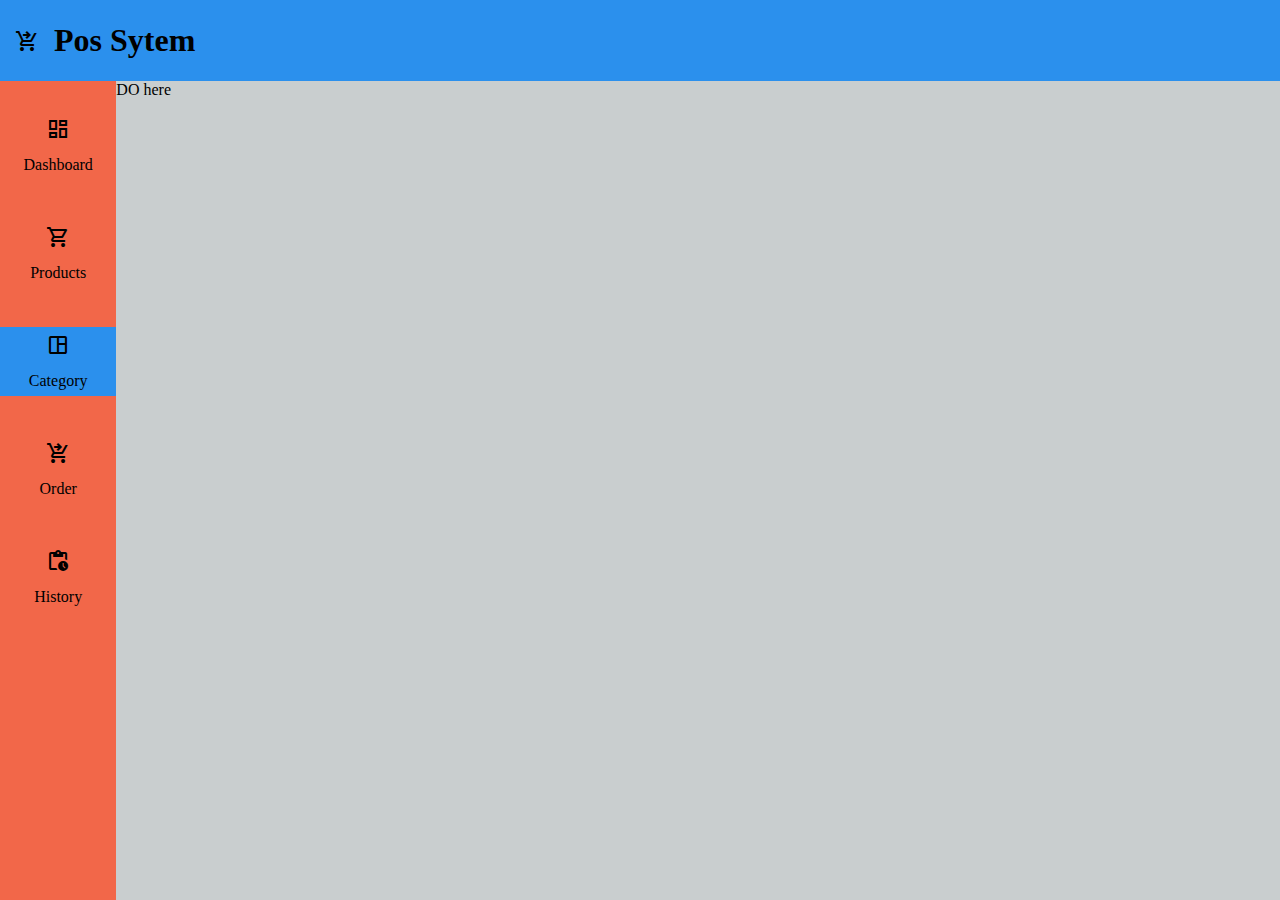
==== pages/category.html @ 848c67d4 "edit struture" ====
<!DOCTYPE html>
<html lang="en">
<head>
      <meta charset="UTF-8">
      <meta name="viewport" content="width=device-width, initial-scale=1.0">
      <title>Dashboard</title>
      <link rel="stylesheet" href="../../css/category.css">
      <link rel="stylesheet" href="https://fonts.googleapis.com/css2?family=Material+Symbols+Outlined:opsz,wght,FILL,GRAD@20..48,100..700,0..1,-50..200" />
</head>
<body>
      <main>
            <i class="material-symbols-outlined">shopping_cart_checkout</i>
            <h1>Pos Sytem</h1>
      </main>
      <section>
            <div class="menus">
                  <a href="#">
                        <div class="menu">
                              <i class="material-symbols-outlined">dashboard</i>
                              <p>Dashboard</p>
                        </div>
                  </a>
                  <a href="">
                        <div class="menu">
                              <i class="material-symbols-outlined">shopping_cart</i>
                              <p>Products</p>
                        </div>
                  </a>
                  <a href="">
                        <div class="menu active">
                              <i class="material-symbols-outlined">space_dashboard</i>
                              <p>Category</p>
                        </div>
                  </a>
                  <a href="">
                        <div class="menu">
                              <i class="material-symbols-outlined">shopping_cart_checkout</i>
                              <p>Order</p>
                        </div>
                  </a>
                  <a href="">
                        <div class="menu">
                              <i class="material-symbols-outlined">pending_actions</i>
                              <p>History</p>
                        </div>
                  </a>

            </div>
            <div class="container">
                  <p>DO here</p>
            </div>
      </section>
</body>
</html>
---- css/category.css ----
* {
      margin: 0;
      padding: 0;
      box-sizing: border-box;
}
/* body{
      display: flex;
} */

main{
      display: flex;
      align-items: center;
      gap: 15px;
      padding-left: 15px;
      background-color: #2b90ed;
      /* background-color: #494d58; */
      height: 9vh;
}
/* k */

section{
      display: flex;
}
.menus{
      height:91vh;
      background-color: #f26749;
      flex: 0.3;
      display: flex;
      flex-direction: column;
      gap: 39px;
      padding: 30px 0;
      top: 0;
}

a{
      text-decoration: none;
      color: black;
}
.menu{
      display: flex;
      flex-direction: column;
      align-items: center;
      gap: 15px;
      padding: 6px;
      cursor: pointer;
}

.menu:hover{
      background-color: white;
}

.active{
      background-color: #2b90ed;
}

.container{
      flex: 3;
      background-color: #c9cecf;
}
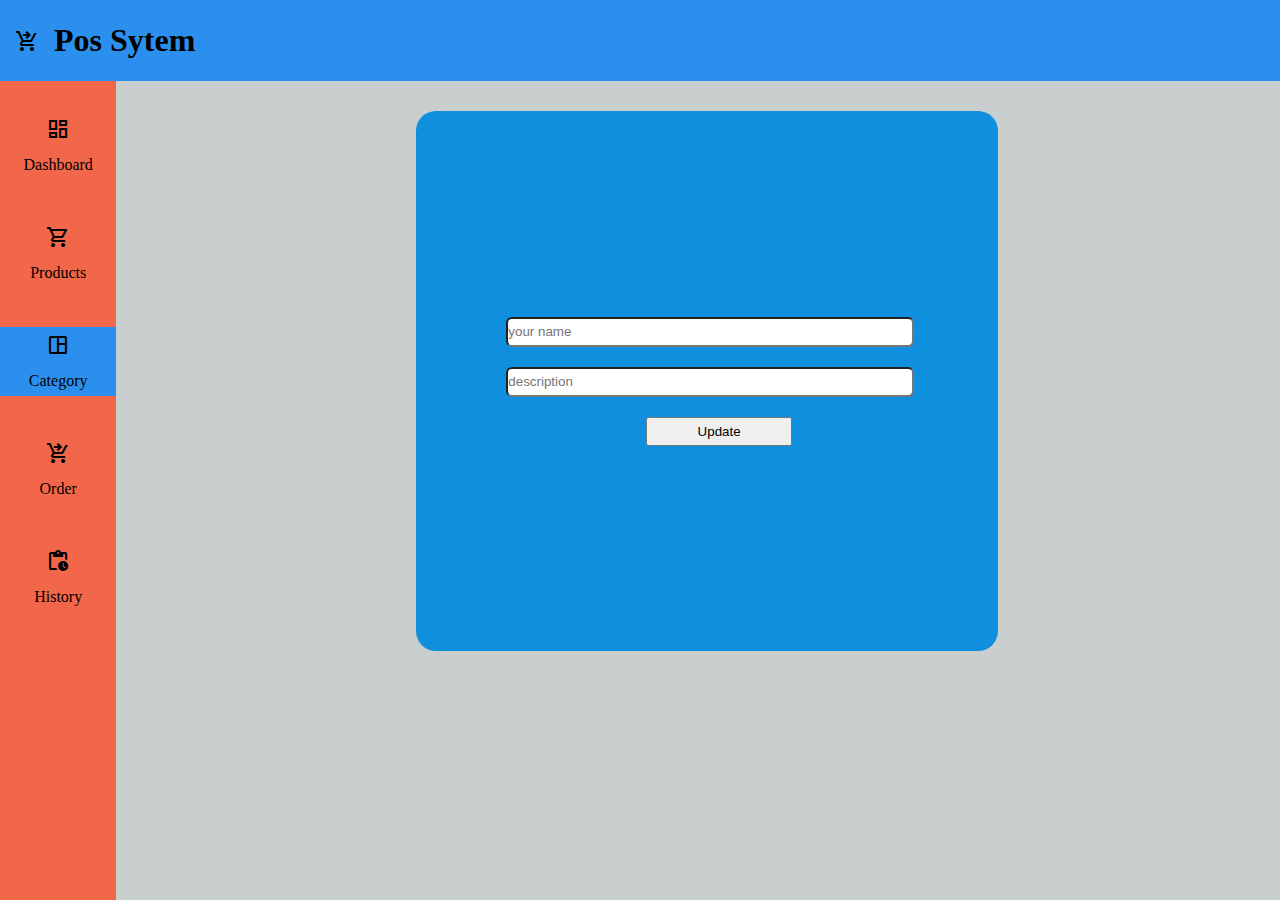
==== commit 157f588c: "#1 category" ====
--- a/pages/category.html
+++ b/pages/category.html
@@ -14,31 +14,31 @@
       </main>
       <section>
             <div class="menus">
-                  <a href="#">
+                  <a href="../index.html">
                         <div class="menu">
                               <i class="material-symbols-outlined">dashboard</i>
                               <p>Dashboard</p>
                         </div>
                   </a>
-                  <a href="">
+                  <a href="products.html">
                         <div class="menu">
                               <i class="material-symbols-outlined">shopping_cart</i>
                               <p>Products</p>
                         </div>
                   </a>
-                  <a href="">
+                  <a href="#">
                         <div class="menu active">
                               <i class="material-symbols-outlined">space_dashboard</i>
                               <p>Category</p>
                         </div>
                   </a>
-                  <a href="">
+                  <a href="order.html">
                         <div class="menu">
                               <i class="material-symbols-outlined">shopping_cart_checkout</i>
                               <p>Order</p>
                         </div>
                   </a>
-                  <a href="">
+                  <a href="history.html">
                         <div class="menu">
                               <i class="material-symbols-outlined">pending_actions</i>
                               <p>History</p>
@@ -47,7 +47,38 @@
 
             </div>
             <div class="container">
-                  <p>DO here</p>
+                   <!-- <div class="header">
+                        <div class="add_btn">
+                              <li class="material-symbols-outlined" style="font-size:23px;color:rgb(236, 176, 187);">add
+                              </li>
+                              <button>Category</button>
+                        </div>
+                        <input type="search" placeholder="search new the category">
+                  </div> -->
+                  <!-- <table>
+                        <tr>
+                              <th>Category ID</th>
+                              <th>Category Name</th>
+                              <th>Action</th>
+                        </tr>
+                        <tbody>
+                              <tr>
+                                    <td>001</td>
+                                    <td>iphone</td>
+                                    <td class="action">
+                                          <li class="material-symbols-outlined"
+                                                style="font-size:30px;color:rgb(225, 18, 56);"> delete</li>
+                                          <li class="material-symbols-outlined">edit</li>
+                                    </td>
+                              </tr>
+                        </tbody>
+                  </table> -->
+                  <!-- addform -->
+                  <form action="Update">
+                        <input type="text" placeholder="your name">
+                        <input type="text" placeholder="description">
+                        <button class="btn">Update</button>
+                     </form>
             </div>
       </section>
 </body>
--- a/css/category.css
+++ b/css/category.css
@@ -15,6 +15,8 @@
       background-color: #2b90ed;
       /* background-color: #494d58; */
       height: 9vh;
+      position: sticky;
+      top: 0;
 }
 /* k */
 
@@ -29,7 +31,8 @@
       flex-direction: column;
       gap: 39px;
       padding: 30px 0;
-      top: 0;
+      position: sticky;
+      top: 9vh;
 }
 
 a{
@@ -56,4 +59,80 @@
 .container{
       flex: 3;
       background-color: #c9cecf;
-}+}
+
+
+/* btn*/
+.header {
+      display: flex;
+      margin-top: 25px;
+      padding-left: 40px;
+      flex-direction: row;
+      justify-content: space-between;
+}
+
+input {
+      width: 30%;
+      margin-right: 45px;
+}
+
+.add_btn {
+      display: flex;
+      padding: 5px 10px;
+      background: #2f3032;
+      align-items: center;
+}
+
+
+/* ......////teable */
+table {
+      width: 93%;
+      margin: 39px;
+      border: 1px solid black;
+      border-collapse: collapse;
+}
+
+th,
+td {
+      border: 1px solid black;
+      padding: 10px;
+}
+
+tr,
+td {
+      text-align: center;
+}
+
+.action {
+      display: flex;
+      gap: 30px;
+      align-items: center;
+      justify-content: space-evenly;
+}
+
+/* .....form update... */
+form[action="Update"]{
+      display: flex;
+      width: 50%;
+      height: 60vh;
+      background:#bfb2a1a5; 
+      background: #108fde; 
+      border-radius: 20px;
+      margin: 30px 300px;
+      flex-direction: column;
+      justify-content: center;
+      gap: 20px;
+}
+input[type="text"]{
+      width: 70%;
+      height: 30px;
+      margin-left: 90px;
+      border-radius: 6px;
+}
+
+.btn{
+      width: 25%;
+      padding: 5px;
+      margin-left: 230px;
+} 
+
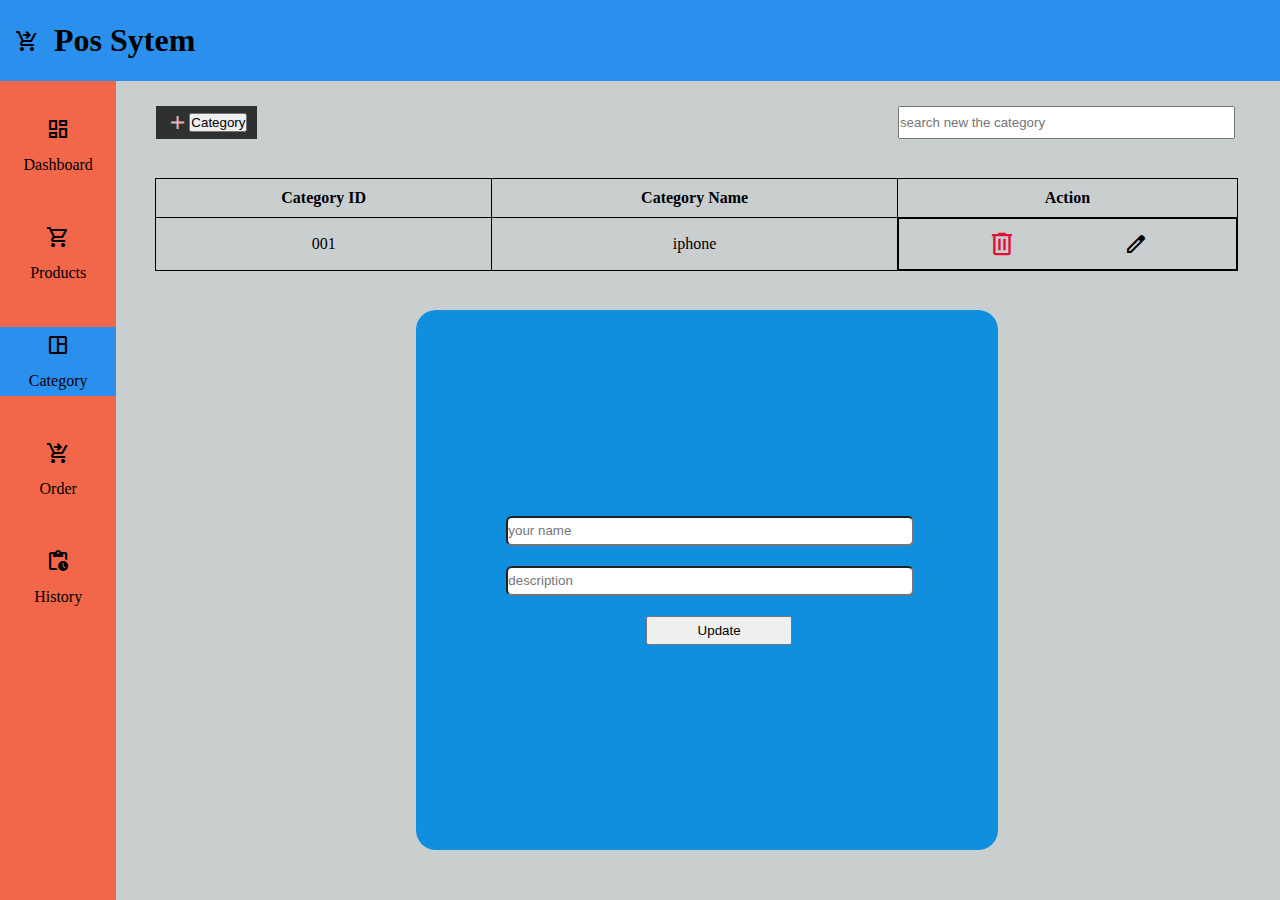
==== commit a696a46b: "#1" ====
--- a/pages/category.html
+++ b/pages/category.html
@@ -47,15 +47,15 @@
 
             </div>
             <div class="container">
-                   <!-- <div class="header">
+                   <div class="header">
                         <div class="add_btn">
                               <li class="material-symbols-outlined" style="font-size:23px;color:rgb(236, 176, 187);">add
                               </li>
                               <button>Category</button>
                         </div>
                         <input type="search" placeholder="search new the category">
-                  </div> -->
-                  <!-- <table>
+                  </div> 
+                  <table>
                         <tr>
                               <th>Category ID</th>
                               <th>Category Name</th>
@@ -72,8 +72,8 @@
                                     </td>
                               </tr>
                         </tbody>
-                  </table> -->
-                  <!-- addform -->
+                  </table>
+                  <addform >
                   <form action="Update">
                         <input type="text" placeholder="your name">
                         <input type="text" placeholder="description">
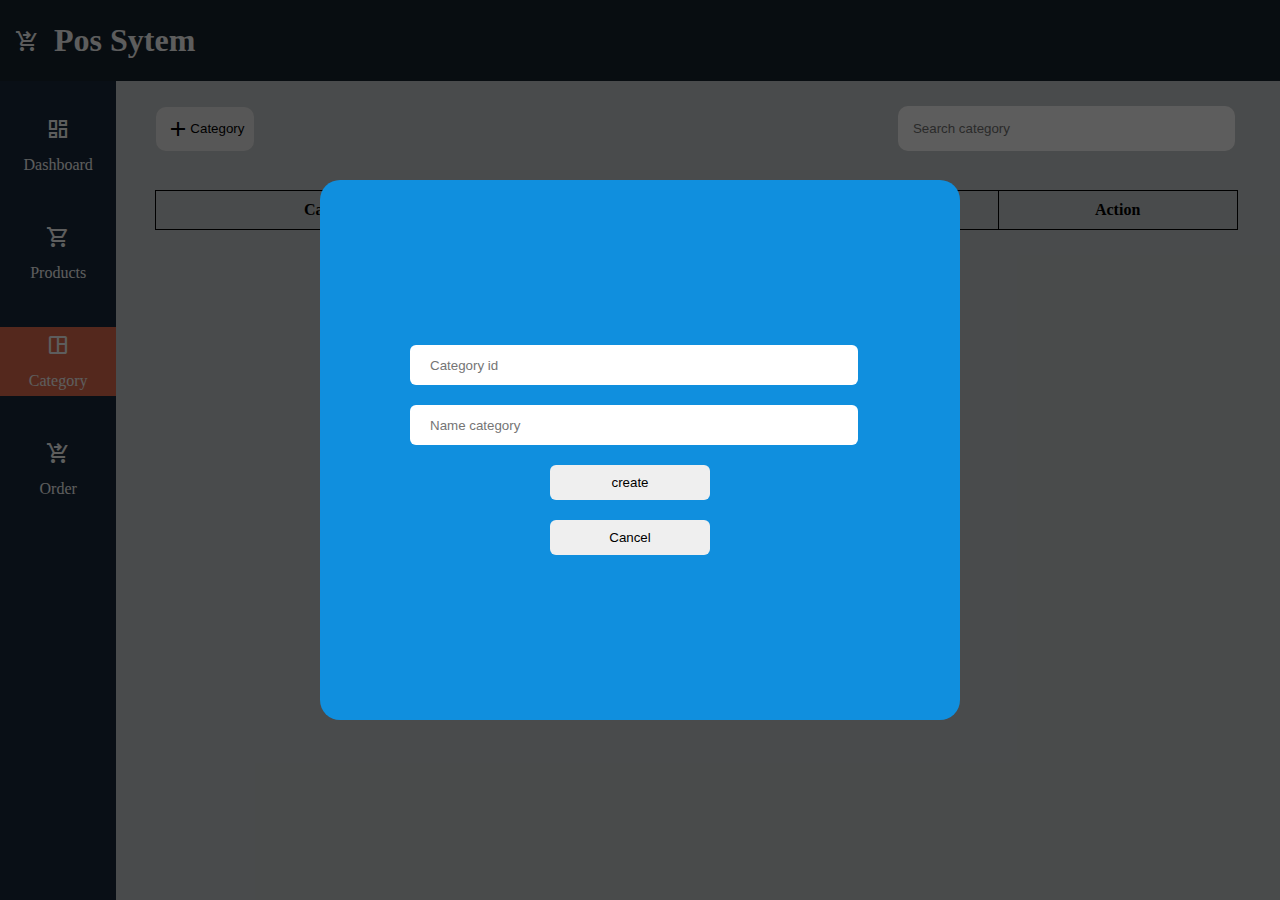
==== commit 5e3a5e14: "#5 category" ====
--- a/pages/category.html
+++ b/pages/category.html
@@ -1,12 +1,16 @@
 <!DOCTYPE html>
 <html lang="en">
+
 <head>
       <meta charset="UTF-8">
       <meta name="viewport" content="width=device-width, initial-scale=1.0">
       <title>Dashboard</title>
       <link rel="stylesheet" href="../../css/category.css">
-      <link rel="stylesheet" href="https://fonts.googleapis.com/css2?family=Material+Symbols+Outlined:opsz,wght,FILL,GRAD@20..48,100..700,0..1,-50..200" />
+      <script src="../js/category.js" defer></script>
+      <link rel="stylesheet"
+            href="https://fonts.googleapis.com/css2?family=Material+Symbols+Outlined:opsz,wght,FILL,GRAD@20..48,100..700,0..1,-50..200" />
 </head>
+
 <body>
       <main>
             <i class="material-symbols-outlined">shopping_cart_checkout</i>
@@ -38,48 +42,38 @@
                               <p>Order</p>
                         </div>
                   </a>
-                  <a href="history.html">
-                        <div class="menu">
-                              <i class="material-symbols-outlined">pending_actions</i>
-                              <p>History</p>
-                        </div>
-                  </a>
-
             </div>
             <div class="container">
-                   <div class="header">
+                  <div class="header">
                         <div class="add_btn">
-                              <li class="material-symbols-outlined" style="font-size:23px;color:rgb(236, 176, 187);">add
-                              </li>
-                              <button>Category</button>
+                              <button id="show-form"><i class="material-symbols-outlined">add</i>Category</button>
                         </div>
-                        <input type="search" placeholder="search new the category">
-                  </div> 
+                        <input type="search" id="searchCategory" placeholder="Search category">
+
+                  </div>
                   <table>
-                        <tr>
-                              <th>Category ID</th>
-                              <th>Category Name</th>
-                              <th>Action</th>
-                        </tr>
+                        <thead>
+                              <tr>
+                                    <th>Category ID</th>
+                                    <th>Category Name</th>
+                                    <th>Action</th>
+                              </tr>
+                        </thead>
                         <tbody>
-                              <tr>
-                                    <td>001</td>
-                                    <td>iphone</td>
-                                    <td class="action">
-                                          <li class="material-symbols-outlined"
-                                                style="font-size:30px;color:rgb(225, 18, 56);"> delete</li>
-                                          <li class="material-symbols-outlined">edit</li>
-                                    </td>
-                              </tr>
+                             
                         </tbody>
                   </table>
-                  <addform >
-                  <form action="Update">
-                        <input type="text" placeholder="your name">
-                        <input type="text" placeholder="description">
-                        <button class="btn">Update</button>
-                     </form>
+                  <!-- <addform > -->
+                  <div class="form">
+                        <div id="form">
+                              <input type="text" id="name" placeholder="Category id">
+                              <input type="text" id="descript" placeholder="Name category">
+                              <button class="btn-create" onclick="onCreate()">create</button>
+                              <button class="bnt-cancel">Cancel</button>
+                        </div>
+                  </div>
             </div>
       </section>
 </body>
+
 </html>--- a/css/category.css
+++ b/css/category.css
@@ -3,29 +3,25 @@
       padding: 0;
       box-sizing: border-box;
 }
-/* body{
-      display: flex;
-} */
-
 main{
       display: flex;
       align-items: center;
       gap: 15px;
       padding-left: 15px;
-      background-color: #2b90ed;
-      /* background-color: #494d58; */
+      background-color:  #16242F;
+      color: white;
       height: 9vh;
       position: sticky;
       top: 0;
 }
-/* k */
+
 
 section{
       display: flex;
 }
 .menus{
       height:91vh;
-      background-color: #f26749;
+      background-color: #192A3C;
       flex: 0.3;
       display: flex;
       flex-direction: column;
@@ -37,7 +33,7 @@
 
 a{
       text-decoration: none;
-      color: black;
+      color: white;
 }
 .menu{
       display: flex;
@@ -49,18 +45,17 @@
 }
 
 .menu:hover{
-      background-color: white;
+      background-color: black;
 }
 
 .active{
-      background-color: #2b90ed;
+      background-color: #E76F51;
 }
 
 .container{
       flex: 3;
       background-color: #c9cecf;
 }
-
 
 /* btn*/
 .header {
@@ -74,14 +69,11 @@
 input {
       width: 30%;
       margin-right: 45px;
+      border-radius: 10px;
+      border: none;
+      padding: 15px;
 }
 
-.add_btn {
-      display: flex;
-      padding: 5px 10px;
-      background: #2f3032;
-      align-items: center;
-}
 
 
 /* ......////teable */
@@ -94,7 +86,7 @@
 
 th,
 td {
-      border: 1px solid black;
+      border: 1px solid;
       padding: 10px;
 }
 
@@ -105,13 +97,36 @@
 
 .action {
       display: flex;
-      gap: 30px;
-      align-items: center;
-      justify-content: space-evenly;
+      justify-content: space-between;
+      border: none;
+      border-bottom:1px solid black ;
+}
+.action .delete{
+      color: rgba(255, 0, 0, 0.603);
+}
+.action .edit{
+      color: rgba(0, 128, 0, 0.76);
+}
+.action .delete:hover{
+      color: red;
+}
+.action i{
+      cursor: pointer;
 }
 
 /* .....form update... */
-form[action="Update"]{
+.form{
+      width: 100%;
+      height: 100%;
+      background-color: rgba(0, 0, 0, 0.637);
+      display: flex;
+      align-items: center;
+      justify-content: center;
+      position: absolute;
+      top: 0;
+      left: 0;
+}
+#form {
       display: flex;
       width: 50%;
       height: 60vh;
@@ -128,11 +143,36 @@
       height: 30px;
       margin-left: 90px;
       border-radius: 6px;
+      padding: 20px;
+      border: none;
 }
 
-.btn{
+.btn-create,
+.bnt-cancel{
       width: 25%;
-      padding: 5px;
+      padding: 10px;
       margin-left: 230px;
+      display: flex;
+      justify-content: center;
+      border: none;
+      border-radius: 6px;
 } 
+.btn-create:hover,.bnt-cancel:hover, button:hover{
+      box-shadow: 0 0 0 2px #fff, 0 0 0 5px #f26749;
+      transition: .4s;
+}
 
+.add_btn {
+      display: flex;
+      align-items: center;
+}
+
+button {
+      display: flex;
+      align-items: center;
+      padding: 10px;
+      border: none;
+      border-radius: 10px;
+}
+ 
+
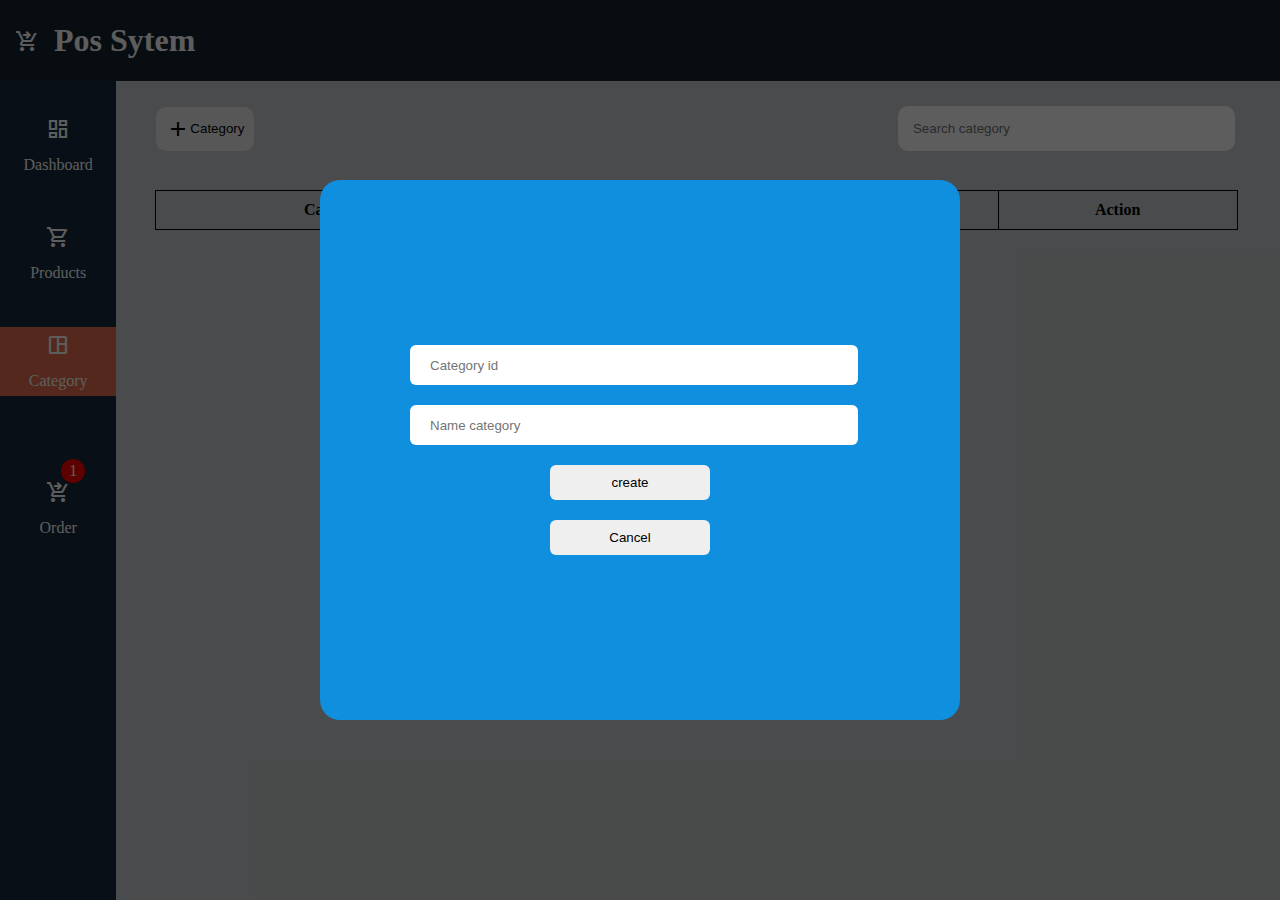
==== commit 25cf8ba2: "#5 update" ====
--- a/pages/category.html
+++ b/pages/category.html
@@ -38,6 +38,7 @@
                   </a>
                   <a href="order.html">
                         <div class="menu">
+                              <p id="order">1</p>
                               <i class="material-symbols-outlined">shopping_cart_checkout</i>
                               <p>Order</p>
                         </div>
@@ -60,7 +61,15 @@
                               </tr>
                         </thead>
                         <tbody>
-                             
+                              <!-- <tr>
+                                    <td>001</td>
+                                    <td>iphone</td>
+                                    <td class="action">
+                                          <i class="material-symbols-outlined delete"
+                                              "> delete</i>
+                                          <i class="material-symbols-outlined edit">edit</i>
+                                    </td>
+                              </tr> -->
                         </tbody>
                   </table>
                   <!-- <addform > -->
--- a/css/category.css
+++ b/css/category.css
@@ -14,7 +14,7 @@
       position: sticky;
       top: 0;
 }
-
+/* k */
 
 section{
       display: flex;
@@ -51,7 +51,18 @@
 .active{
       background-color: #E76F51;
 }
-
+#order{
+      position: relative;
+      top: 18px;
+      left: 15px;
+      color: white;
+      width: 24px;
+      height: 24px;
+      background-color: red;
+      padding: 3px;
+      border-radius:59%;
+      text-align: center;
+}
 .container{
       flex: 3;
       background-color: #c9cecf;
@@ -174,5 +185,3 @@
       border: none;
       border-radius: 10px;
 }
- 
-
